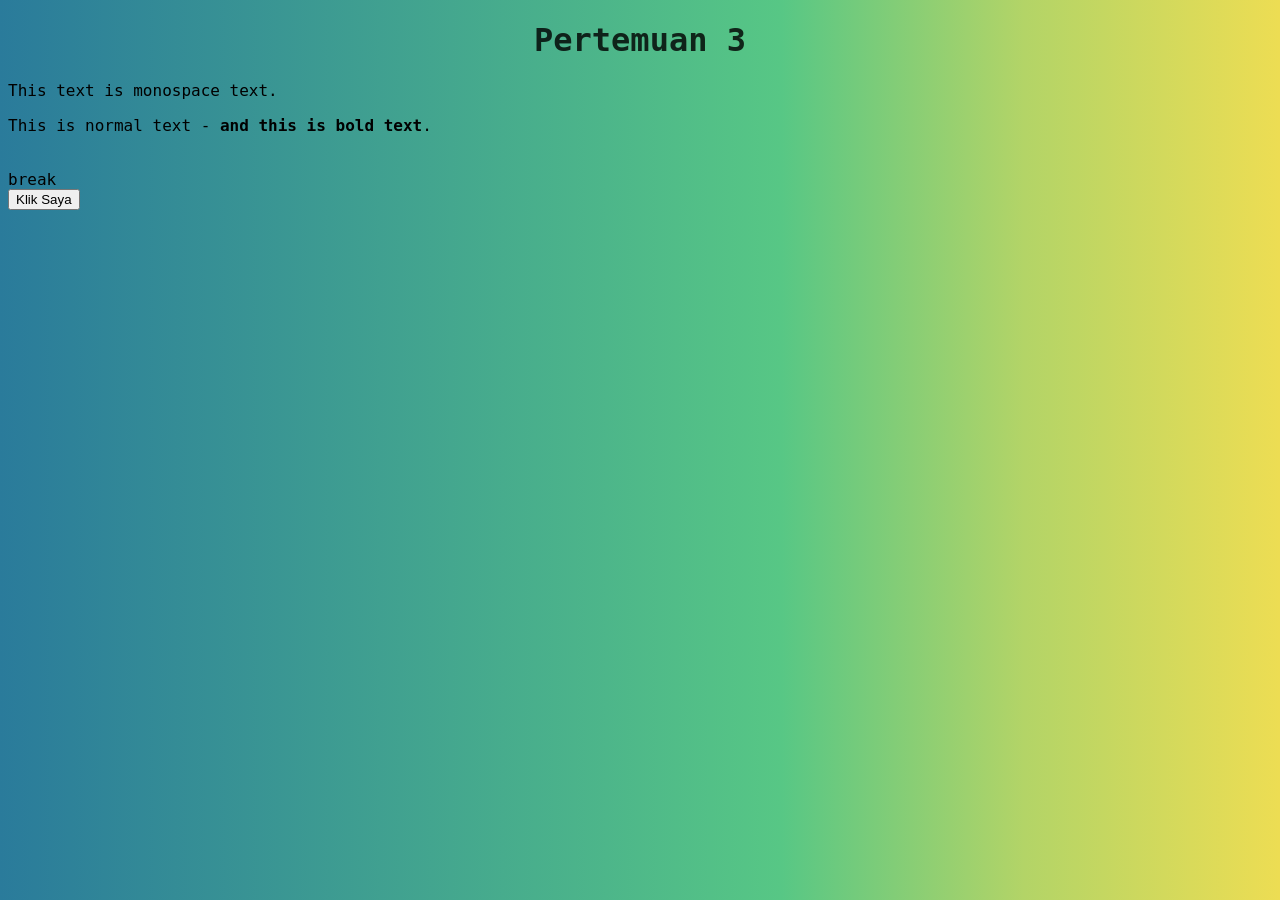
==== pertemuan3/index.html @ 81bc450c "gonta ganti(1)" ====
<!DOCTYPE html>
<html lang="en">
<head>
    <meta charset="UTF-8">
    <meta name="viewport" content="width=device-width, initial-scale=1.0">
    <title>Pertemuan 3</title>
    <!-- Javascript -->
    <script src="assets/js/script.js"></script>
    <!-- CSS -->
    <link rel="stylesheet" href="assets/css/style.css">
</head>
<body>
    <h1>Pertemuan 3</h1>
    <h2></h2>
    <h3></h3>
    <p>This text is monospace text.</p>
    <p>This is normal text - <b>and this is bold text</b>.</p>
    <br>break</br>
    <div class="tombol">
        <button name="tombol" id="tombol">Klik Saya</button>
    </div>
</body>
</html>
---- pertemuan3/assets/css/style.css ----
body {
    font-family:'Lucida Console', monospace;
    background: #2A7B9B;
    background: linear-gradient(90deg, rgba(42, 123, 155, 1) 0%, rgba(87, 199, 133, 1) 61%, rgba(179, 212, 103, 1) 80%, rgba(190, 214, 99, 1) 84%, rgba(237, 221, 83, 1) 100%);
}

h1 {
    text-align: center;
    color: rgba(0, 0, 0, 0.812);
}

btn-klik {
    background-color: #2A7B9B;
    color: #fff;
}
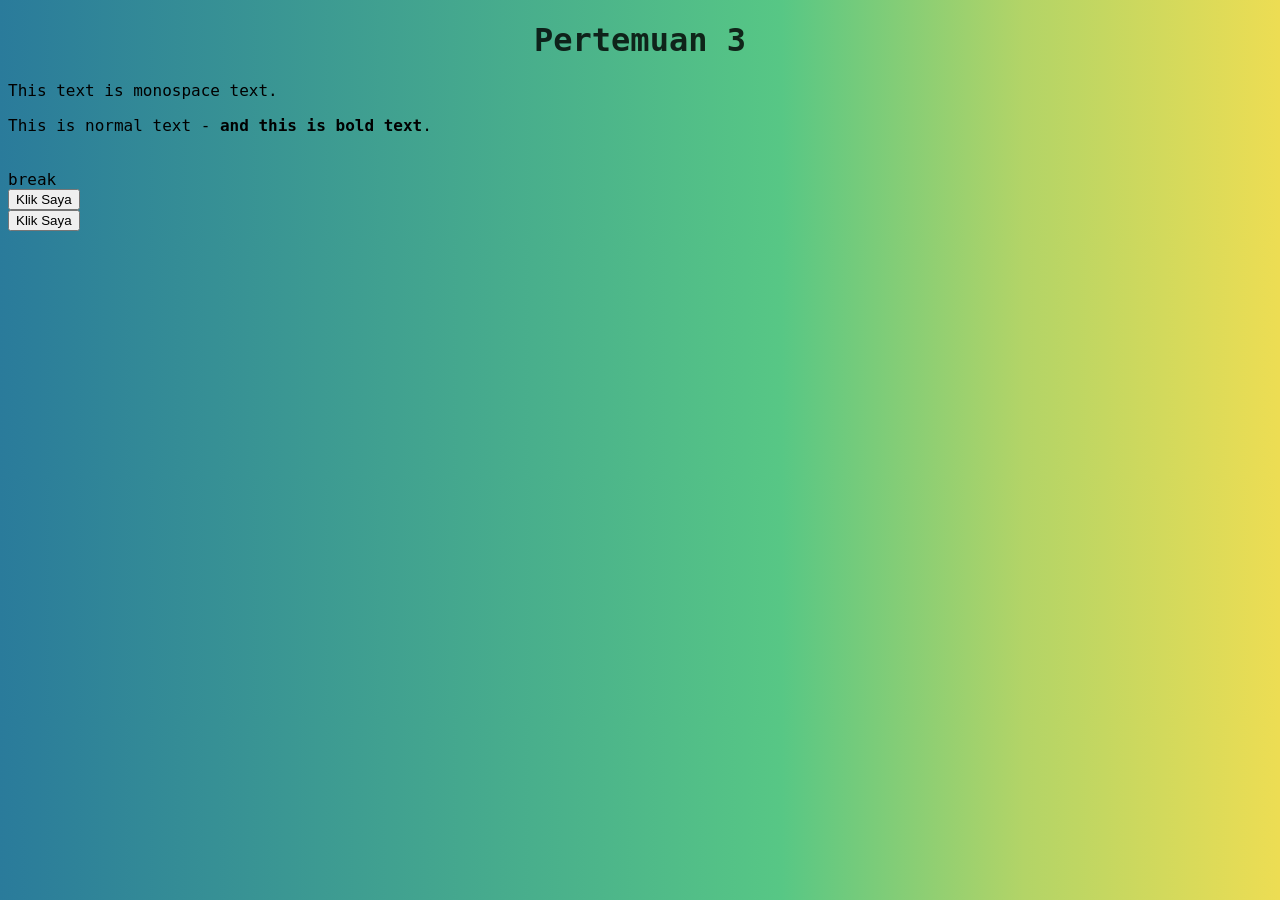
==== commit b04dbb83: "ini push" ====
--- a/pertemuan3/index.html
+++ b/pertemuan3/index.html
@@ -19,5 +19,8 @@
     <div class="tombol">
         <button name="tombol" id="tombol">Klik Saya</button>
     </div>
+    <div class="tombol">
+        <button name="tombol" id="tombol">Klik Saya</button>
+    </div>
 </body>
 </html>
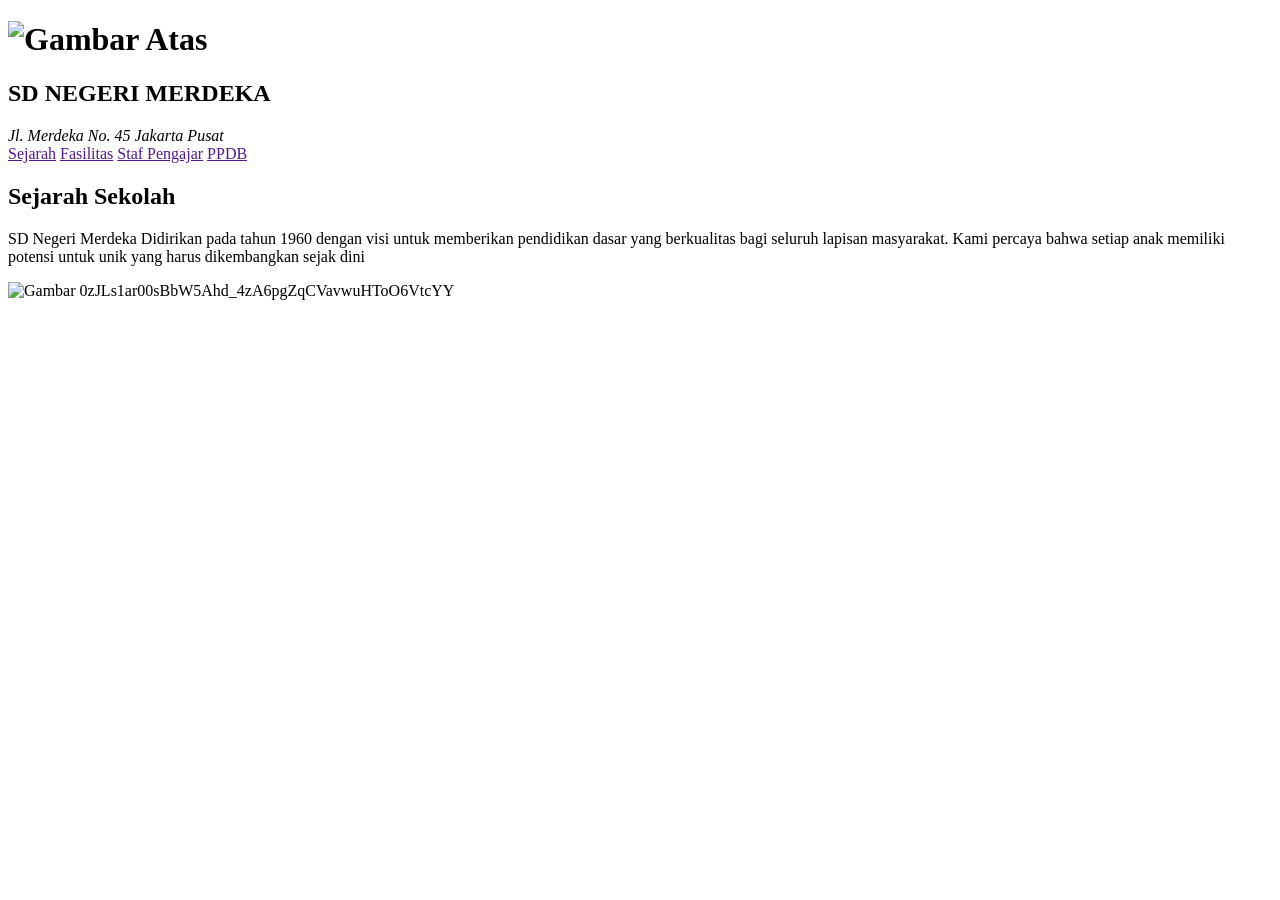
==== commit 95ce0dd2: "latihan html" ====
--- a/pertemuan3/index.html
+++ b/pertemuan3/index.html
@@ -3,24 +3,38 @@
 <head>
     <meta charset="UTF-8">
     <meta name="viewport" content="width=device-width, initial-scale=1.0">
-    <title>Pertemuan 3</title>
-    <!-- Javascript -->
-    <script src="assets/js/script.js"></script>
-    <!-- CSS -->
-    <link rel="stylesheet" href="assets/css/style.css">
+    <title>P4 HTML</title>
 </head>
+<h1>
+    <img src="https://fastly.picsum.photos/id/866/536/354.jpg?hmac=tGofDTV7tl2rprappPzKFiZ9vDh5MKj39oa2D--gqhA" alt="Gambar Atas">
+</h1>
 <body>
-    <h1>Pertemuan 3</h1>
-    <h2></h2>
-    <h3></h3>
-    <p>This text is monospace text.</p>
-    <p>This is normal text - <b>and this is bold text</b>.</p>
-    <br>break</br>
-    <div class="tombol">
-        <button name="tombol" id="tombol">Klik Saya</button>
-    </div>
-    <div class="tombol">
-        <button name="tombol" id="tombol">Klik Saya</button>
-    </div>
+    <nav>
+    </nav>
+    <main>
+        <aside>
+            <div>
+                <h2>SD NEGERI MERDEKA</h2>
+                <i>Jl. Merdeka No. 45 Jakarta Pusat</i>
+            </div>
+        </aside>
+        <section>
+            <div>
+                <a href="">Sejarah</a>
+                <a href="">Fasilitas</a>
+                <a href="">Staf Pengajar</a>
+                <a href="">PPDB</a>
+            </div>
+        </section>
+        <section>
+            <h2>
+                Sejarah Sekolah
+            </h2>
+            <p>
+            SD Negeri Merdeka Didirikan pada tahun 1960 dengan visi untuk memberikan pendidikan dasar yang berkualitas bagi seluruh lapisan masyarakat. Kami percaya bahwa setiap anak memiliki potensi untuk unik yang harus dikembangkan sejak dini
+            </p>
+        </section>
+        <img src="https://fastly.picsum.photos/id/1060/536/354.jpg?blur=2&hmac=0zJLs1ar00sBbW5Ahd_4zA6pgZqCVavwuHToO6VtcYY" alt="Gambar 0zJLs1ar00sBbW5Ahd_4zA6pgZqCVavwuHToO6VtcYY">
+    </main>
 </body>
 </html>
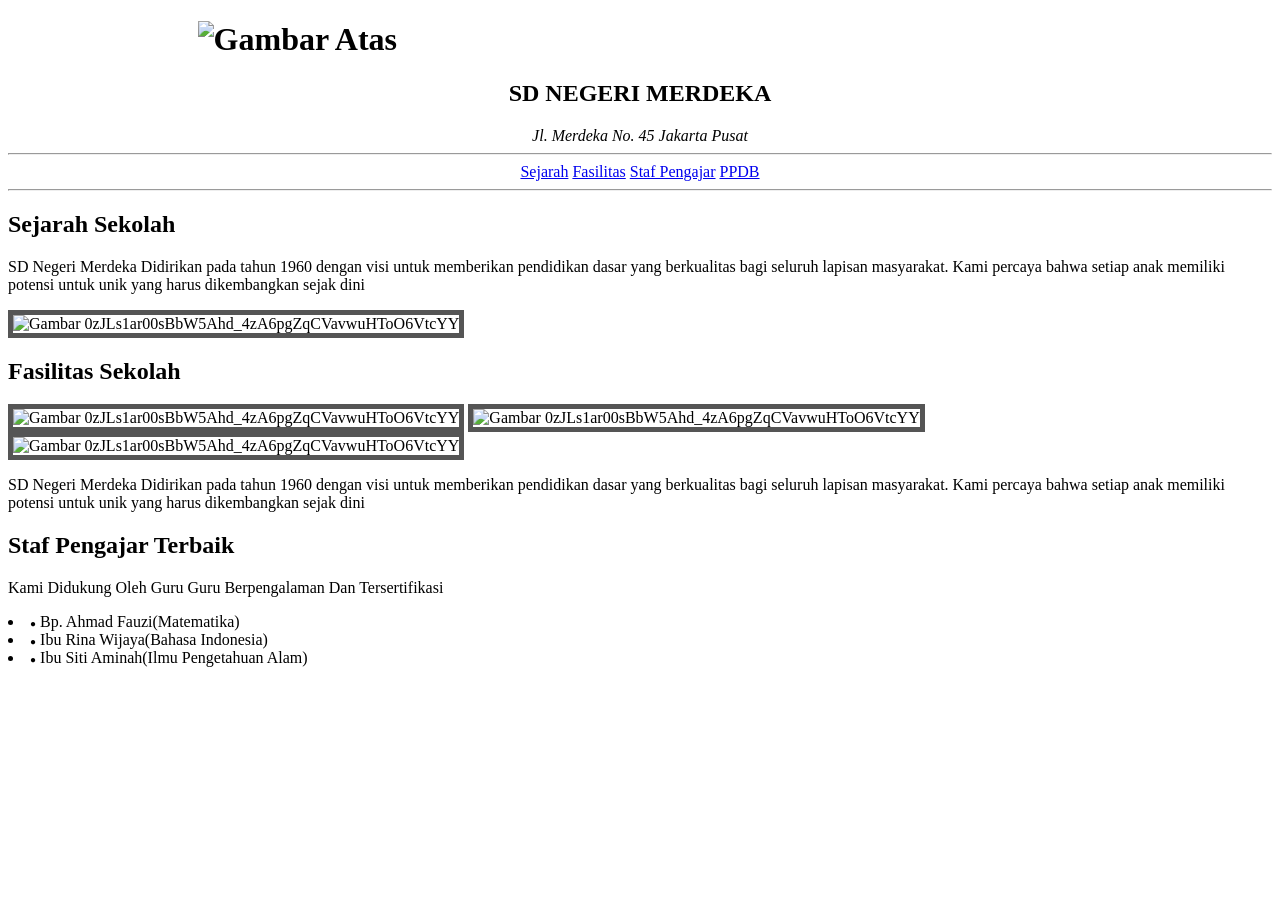
==== commit 66ee213c: "latihan html" ====
--- a/pertemuan3/index.html
+++ b/pertemuan3/index.html
@@ -6,26 +6,32 @@
     <title>P4 HTML</title>
 </head>
 <h1>
-    <img src="https://fastly.picsum.photos/id/866/536/354.jpg?hmac=tGofDTV7tl2rprappPzKFiZ9vDh5MKj39oa2D--gqhA" alt="Gambar Atas">
+    <img src="https://fastly.picsum.photos/id/866/536/354.jpg?hmac=tGofDTV7tl2rprappPzKFiZ9vDh5MKj39oa2D--gqhA" style="display: block; margin: auto; width: 70%;" alt="Gambar Atas">
 </h1>
+<div>
+    <style>
+        nav {
+            text-align: center;
+        }
+        i {
+            text-align: center;
+        }
+    </style>
+    <div style="text-align: center;">
+        <h2>SD NEGERI MERDEKA</h2>
+        <i>Jl. Merdeka No. 45 Jakarta Pusat</i>
+    </div>
+</div>
 <body>
     <nav>
+        <hr>
+        <a href="#">Sejarah</a>
+        <a href="#">Fasilitas</a>
+        <a href="#">Staf Pengajar</a>
+        <a href="#">PPDB</a>
+        <hr>
     </nav>
     <main>
-        <aside>
-            <div>
-                <h2>SD NEGERI MERDEKA</h2>
-                <i>Jl. Merdeka No. 45 Jakarta Pusat</i>
-            </div>
-        </aside>
-        <section>
-            <div>
-                <a href="">Sejarah</a>
-                <a href="">Fasilitas</a>
-                <a href="">Staf Pengajar</a>
-                <a href="">PPDB</a>
-            </div>
-        </section>
         <section>
             <h2>
                 Sejarah Sekolah
@@ -34,7 +40,38 @@
             SD Negeri Merdeka Didirikan pada tahun 1960 dengan visi untuk memberikan pendidikan dasar yang berkualitas bagi seluruh lapisan masyarakat. Kami percaya bahwa setiap anak memiliki potensi untuk unik yang harus dikembangkan sejak dini
             </p>
         </section>
-        <img src="https://fastly.picsum.photos/id/1060/536/354.jpg?blur=2&hmac=0zJLs1ar00sBbW5Ahd_4zA6pgZqCVavwuHToO6VtcYY" alt="Gambar 0zJLs1ar00sBbW5Ahd_4zA6pgZqCVavwuHToO6VtcYY">
+        <img src="https://fastly.picsum.photos/id/1060/536/354.jpg?blur=2&hmac=0zJLs1ar00sBbW5Ahd_4zA6pgZqCVavwuHToO6VtcYY" style="border: 5px solid #555;" alt="Gambar 0zJLs1ar00sBbW5Ahd_4zA6pgZqCVavwuHToO6VtcYY">
+        <section>
+            <h2>
+                Fasilitas Sekolah
+            </h2>
+            <img src="https://fastly.picsum.photos/id/1060/536/354.jpg?blur=2&hmac=0zJLs1ar00sBbW5Ahd_4zA6pgZqCVavwuHToO6VtcYY" style="border: 5px solid #555; width: 200px;" alt="Gambar 0zJLs1ar00sBbW5Ahd_4zA6pgZqCVavwuHToO6VtcYY">
+            <img src="https://fastly.picsum.photos/id/726/536/354.jpg?hmac=FBkUFAy5tLDmdflwFe5vGrkfg1gvAI8B8QGbb-h8apM" style="border: 5px solid #555; width: 200px;" alt="Gambar 0zJLs1ar00sBbW5Ahd_4zA6pgZqCVavwuHToO6VtcYY">
+            <img src="https://fastly.picsum.photos/id/1084/536/354.jpg?grayscale&hmac=Ux7nzg19e1q35mlUVZjhCLxqkR30cC-CarVg-nlIf60" style="border: 5px solid #555; width: 200px;" alt="Gambar 0zJLs1ar00sBbW5Ahd_4zA6pgZqCVavwuHToO6VtcYY">
+            <p>
+            SD Negeri Merdeka Didirikan pada tahun 1960 dengan visi untuk memberikan pendidikan dasar yang berkualitas bagi seluruh lapisan masyarakat. Kami percaya bahwa setiap anak memiliki potensi untuk unik yang harus dikembangkan sejak dini
+            </p>
+        </section>
+        <section>
+            <h2>
+                Staf Pengajar Terbaik
+            </h2>
+            <p>
+                Kami Didukung Oleh Guru Guru Berpengalaman Dan Tersertifikasi
+                <li>
+                    <span style='font-size:10px;'>&#9679;</span>
+                    Bp. Ahmad Fauzi(Matematika)
+                </li>
+                <li>
+                    <span style='font-size:10px;'>&#9679;</span>
+                    Ibu Rina Wijaya(Bahasa Indonesia)
+                </li>
+                <li>
+                    <span style='font-size:10px;'>&#9679;</span>
+                    Ibu Siti Aminah(Ilmu Pengetahuan Alam)
+                </li>
+            </p>
+        </section>
     </main>
 </body>
 </html>
